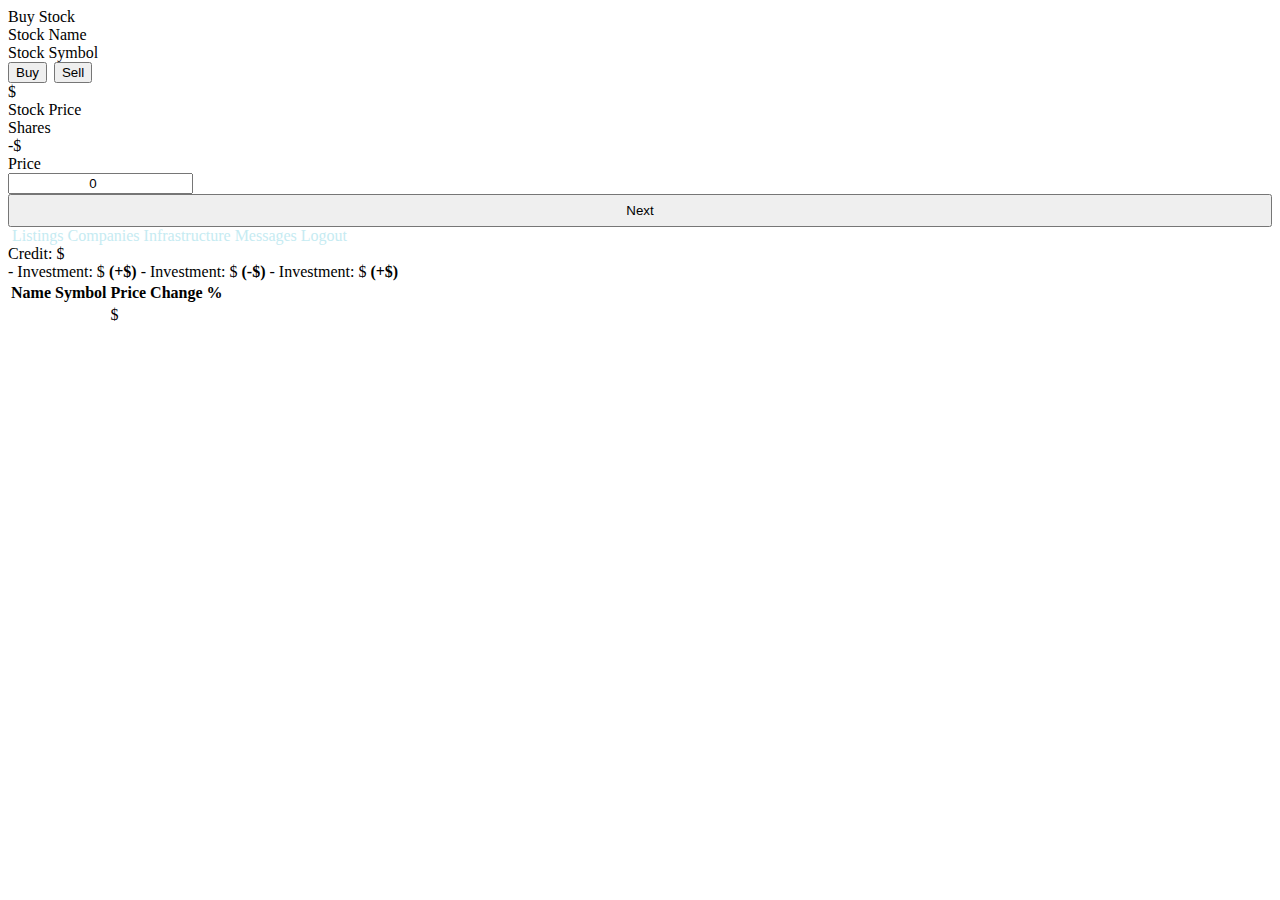
==== src/main/resources/templates/game/index.html @ 48ca1c6e "Updated Price Functions" ====
<!DOCTYPE html>
<html lang="en" xmlns:th="http://www.thymeleaf.org">
    <head>
        <meta charset="UTF-8"/>
        <title>StockInc</title>
        <link th:href="@{/styles/main.css}" rel="stylesheet"/>
    </head>
    
    <body class="background-container">
        <!-- Offscreen Menu -->
        <div class="offscreen-menu">
            <div class="offscreen-menu-header" id="offscreenMenuHeader">Buy Stock</div>
            <div class="offscreen-menu-subheader" id="stockListingName">Stock Name</div>

            <!-- Buy/Sell Screen 1 -->
            <div id="buySellScreen1">
                <span class="same-line" style="align-items: center;">
                    <div class="offscreen-menu-item" id="stockListingSymbol">Stock Symbol</div>
                    <div class="same-line offscreen-menu-item" style="justify-content: center;">
                        <a style="padding-right: 3px;"><button type="button" th:onclick="toggleBuyButton()" class="button button-green" id="toggleBuyButton">Buy</button></a>
                        <a><button type="button" th:attr="onclick=|toggleSellButton()|" class="button button-red-inactive" id="toggleSellButton">Sell</button></a>
                    </div>
                </span>
                <span class="same-line" style="margin-top: 5px; margin-bottom: 5px;">
                    <div class="same-line offscreen-menu-item" style="justify-content: center;">
                        <div>$</div>
                        <div id="stockListingPrice">Stock Price</div>
                    </div>
                    <div class="offscreen-menu-item">Shares</div>
                </span>
                <span class="same-line" style="margin-bottom: 5px; align-items: center;">
                    <div class="same-line offscreen-menu-item red" id="buySellPriceLine" style="justify-content: center;">
                        <div id="buySellPriceSymbol">-$</div>
                        <div id="buySellPrice">Price</div>
                    </div>
                    <div class="offscreen-menu-item"><input type="number" size="4" value=0 min=0 oninput="validity.valid||(value='');" class="text-field-large" style="text-align: center;" id="inputStockQuantity"></div>
                </span>
                <button th:onclick="toggleConfirmScreen(2)" class="button" style="width: 100%; padding-top: 7px; padding-bottom: 7px;">Next</button>
            </div>

            <!-- Buy/Sell Screen 2 -->
            <div id="buySellScreen2" style="display: none;">
                <span class="same-line">
                    <div class="offscreen-menu-item">Total</div>
                    <div class="offscreen-menu-item">Shares</div>
                </span>
                <span class="same-line" style="margin-top: 5px; margin-bottom: 5px;">
                    <div class="same-line offscreen-menu-item red" id="buySellPriceLine2" style="justify-content: center;">
                        <div id="buySellPriceSymbol2">-$</div>
                        <div id="totalBuySellPrice">Total Price</div>
                    </div>
                    <div class="offscreen-menu-item" id="totalBuySellShares">Total Shares</div>
                </span>
                <a href="#" th:onclick="toggleConfirmScreen(1)" class="amend-offer-text"><< Amend Offer</a>
                
                <!-- Buy Form -->
                <div id="buyForm">
                    <form th:action="0" method="get" id="buyStockForm">
                        <input type="hidden" th:value="0" name="amountString" id="buyStockAmount"/>
                        <button type="submit" class="button" style="width: 100%; padding-top: 7px; padding-bottom: 7px;">Buy</button>
                    </form>
                </div>
                
                <!-- Sell Form -->
                <div id="sellForm" style="display: none;">
                    <form th:action="0" method="get" id="sellStockForm">
                        <input type="hidden" th:value="0" name="amountString" id="sellStockAmount"/>
                        <button type="submit" class="button" style="width: 100%; padding-top: 7px; padding-bottom: 7px;">Sell</button>
                    </form>
                </div>
            </div>
        </div>

        <!-- Navbar -->
        <div class="nav-bar">
            <a th:href="@{/index}"><img th:src="@{/images/Logo.png}"/></a>
            <span class="nav-bar-item"><a th:href="@{/index}" style="color: #C6EBF2;">Listings</a></span>
            <span class="nav-bar-item"><a th:href="@{/groups}" style="color: #C6EBF2;">Companies</a></span>
            <span class="nav-bar-item"><a th:href="@{/infrastructure}" style="color: #C6EBF2;">Infrastructure</a></span>
            <span class="nav-bar-item"><a th:href="@{/messages}" style="color: #C6EBF2;">Messages</a></span>
            <span class="nav-bar-item nav-bar-item-end"><a th:href="@{/logout}" style="color: #C6EBF2;">Logout</a></span>
        </div>
        <span class="same-line nav-bar-user-data">
            <div>Credit: $<span th:text="${userCreditsString}"></span></div>
            <div style="width: 5px;"></div>
            <div>
                <span th:with="userName=${userName}" th:if="${accountService.getGainLoss(userName)} &gt; 0">
                    - Investment: $<span th:with="userName=${userName}" th:text="${accountService.getTotalInvestmentString(userName)}"></span>
                    <span class="green" style="font-weight: bold;">
                        (+$<span th:with="userName=${userName}" th:text="${accountService.getGainLossString(userName)}"></span>)
                    </span>
                </span>
                <span th:with="userName=${userName}" th:if="${accountService.getGainLoss(userName)} &lt; 0">
                    - Investment: $<span th:with="userName=${userName}" th:text="${accountService.getTotalInvestmentString(userName)}"></span>
                    <span class="red" style="font-weight: bold;">
                        (-$<span th:with="userName=${userName}" th:text="${accountService.getGainLossString(userName)}"></span>)
                    </span>
                </span>
                <span th:with="userName=${userName}" th:if="${accountService.getGainLoss(userName)} == 0">
                    - Investment: $<span th:with="userName=${userName}" th:text="${accountService.getTotalInvestmentString(userName)}"></span>
                    <span style="font-weight: bold;">
                        (+$<span th:with="userName=${userName}" th:text="${accountService.getGainLossString(userName)}"></span>)
                    </span>
                </span>
            </div>
        </span>

        <!-- Stock Listing Table -->
        <div>
            <table class="table">
                <thead class="table-head">
                    <tr>
                        <th class="table-head-0">Name</th>
                        <th class="table-head-1">Symbol</th>
                        <th class="table-head-2">Price</th>
                        <th class="table-head-3">Change %</th>
                    </tr>
                </thead>
                <tbody>
                    <tr th:each="stockListing : ${stockListings}" class="table-row" th:attr="onclick=|clickStockListing('${stockListing.name}', '${stockListing.symbol}', '${stockListing.getPrice}', '${ownedStockString}', '${userCredits}')|">
                        <td class="table-column-0"><span th:text="${stockListing.name}"></span></td>
                        <td class="table-column-1"><span th:text="${stockListing.symbol}"></span></td>
                        <td>$<span th:text="${stockListing.getPriceString}"></span></td>
    
                        <td class="table-column-3">
                            <span th:if="${stockListing.getPriceChangePercent} &gt; 0">
                                <span th:text="'+' + ${stockListing.getPriceChangePercentString} + '%'" class="green"></span>
                            </span>
                            <span th:if="${stockListing.getPriceChangePercent} &lt; 0">
                                <span th:text="${stockListing.getPriceChangePercentString} + '%'" class="red"></span>
                            </span>
                            <span th:if="${stockListing.getPriceChangePercent} == 0">
                                <span th:text="${stockListing.getPriceChangePercentString} + '%'"></span>
                            </span>
                        </td>
                    </tr>
                </tbody>
            </table>
        </div>

        <script type="text/javascript" src="js/offscreenMenuListing.js"></script>
    </body>
</html>
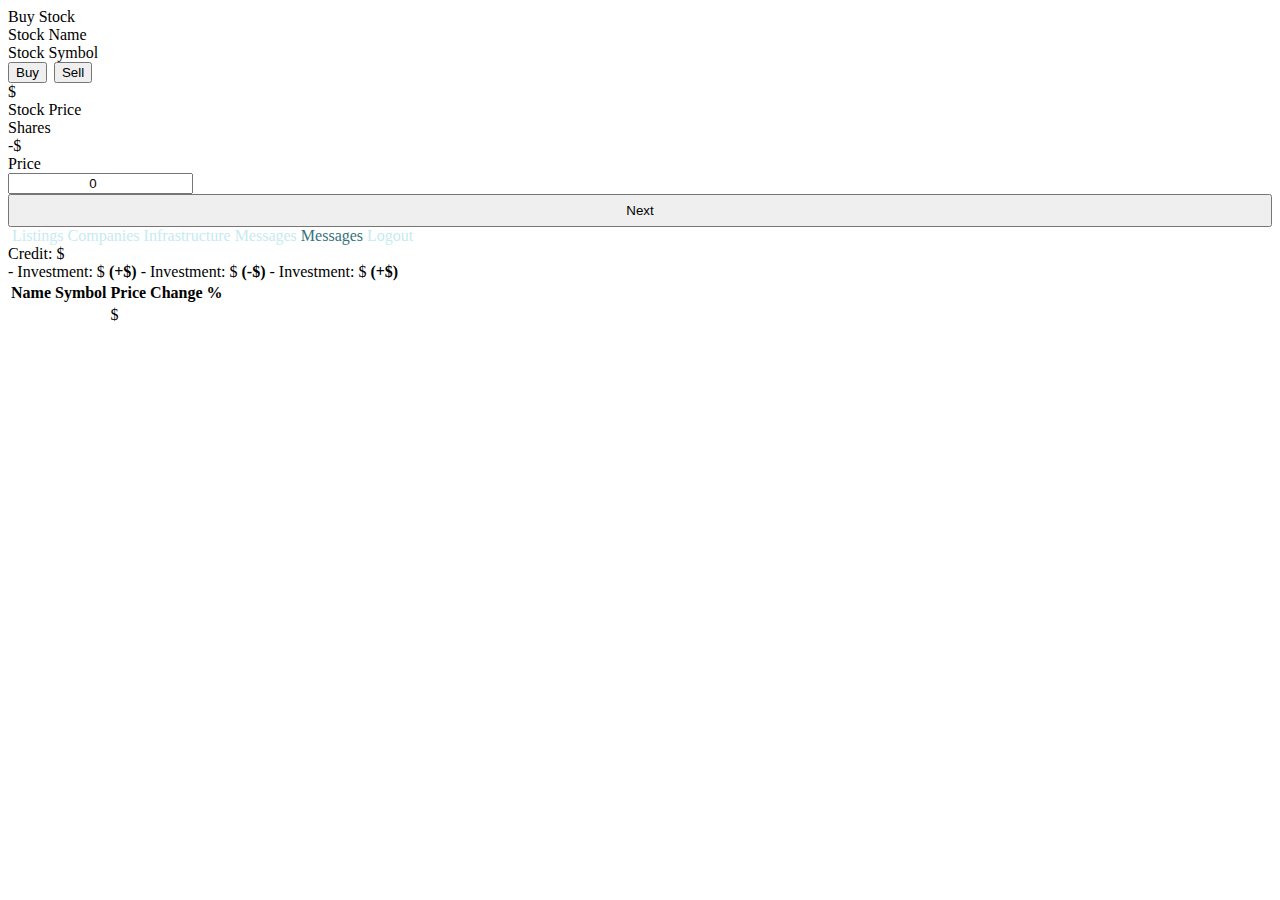
==== commit 5fbcffca: "Ajax Messages" ====
--- a/src/main/resources/templates/game/index.html
+++ b/src/main/resources/templates/game/index.html
@@ -77,7 +77,12 @@
             <span class="nav-bar-item"><a th:href="@{/index}" style="color: #C6EBF2;">Listings</a></span>
             <span class="nav-bar-item"><a th:href="@{/groups}" style="color: #C6EBF2;">Companies</a></span>
             <span class="nav-bar-item"><a th:href="@{/infrastructure}" style="color: #C6EBF2;">Infrastructure</a></span>
-            <span class="nav-bar-item"><a th:href="@{/messages}" style="color: #C6EBF2;">Messages</a></span>
+            <span th:with="userName=${userName}" th:if="${accountService.unreadMessagesCheck(userName)} == false" class="nav-bar-item">
+                <a th:href="@{/messages}" style="color: #C6EBF2;">Messages</a>
+            </span>
+            <span th:with="userName=${userName}" th:if="${accountService.unreadMessagesCheck(userName)} == true" class="nav-bar-item">
+                <a th:href="@{/messages}" style="color: #34737D;">Messages</a>
+            </span>
             <span class="nav-bar-item nav-bar-item-end"><a th:href="@{/logout}" style="color: #C6EBF2;">Logout</a></span>
         </div>
         <span class="same-line nav-bar-user-data">
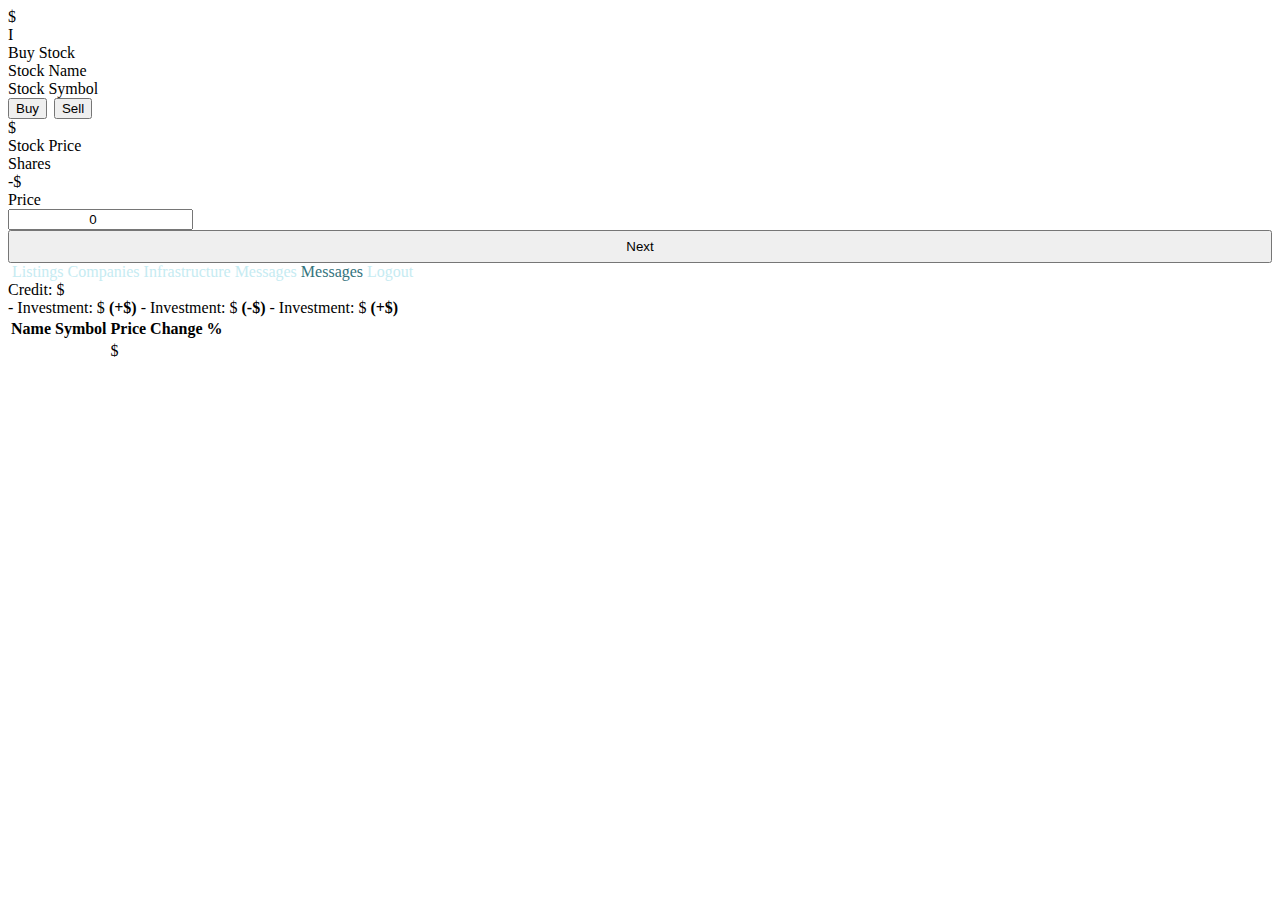
==== commit b15a0688: "Influence Stock Tab HTML/Javascript" ====
--- a/src/main/resources/templates/game/index.html
+++ b/src/main/resources/templates/game/index.html
@@ -8,66 +8,103 @@
     
     <body class="background-container">
         <!-- Offscreen Menu -->
-        <div class="offscreen-menu">
-            <div class="offscreen-menu-header" id="offscreenMenuHeader">Buy Stock</div>
-            <div class="offscreen-menu-subheader" id="stockListingName">Stock Name</div>
+        <div class="same-line offscreen-menu">
+            <div class="offscreen-menu-tabs">
+                <div class="offscreen-menu-tab" th:attr="onclick=|clickTab('tabBuySell', '${availableInfluencerCount}')|">$</div>
+                <div class="offscreen-menu-tab" th:attr="onclick=|clickTab('tabInfluence', '${availableInfluencerCount}')|">I</div>
+            </div>
 
-            <!-- Buy/Sell Screen 1 -->
-            <div id="buySellScreen1">
+            <!-- Buy/Sell Stocks -->
+            <div class="offscreen-menu-screen" id="tabBuySell" name="offscreenMenuTab" style="width: 100%;">
+                <div class="offscreen-menu-header" id="offscreenMenuHeader">Buy Stock</div>
+                <div class="offscreen-menu-subheader" name="stockListingName">Stock Name</div>
+
+                <!-- Buy/Sell Screen 1 -->
+                <div id="buySellScreen1">
+                    <span class="same-line" style="align-items: center;">
+                        <div class="offscreen-menu-item" id="stockListingSymbol">Stock Symbol</div>
+                        <div class="same-line offscreen-menu-item" style="justify-content: center;">
+                            <a style="padding-right: 3px;"><button type="button" th:onclick="toggleBuyButton()" class="button button-green" id="toggleBuyButton">Buy</button></a>
+                            <a><button type="button" th:attr="onclick=|toggleSellButton()|" class="button button-red-inactive" id="toggleSellButton">Sell</button></a>
+                        </div>
+                    </span>
+                    <span class="same-line" style="margin-top: 5px; margin-bottom: 5px;">
+                        <div class="same-line offscreen-menu-item" style="justify-content: center;">
+                            <div>$</div>
+                            <div id="stockListingPrice">Stock Price</div>
+                        </div>
+                        <div class="offscreen-menu-item">Shares</div>
+                    </span>
+                    <span class="same-line" style="margin-bottom: 5px; align-items: center;">
+                        <div class="same-line offscreen-menu-item red" id="buySellPriceLine" style="justify-content: center;">
+                            <div id="buySellPriceSymbol">-$</div>
+                            <div id="buySellPrice">Price</div>
+                        </div>
+                        <div class="offscreen-menu-item"><input type="number" size="4" value=0 min=0 oninput="validity.valid||(value='');" class="text-field-large" style="text-align: center;" id="inputStockQuantity"></div>
+                    </span>
+                    <button th:onclick="toggleConfirmScreen(2)" class="button" style="width: 100%; padding-top: 7px; padding-bottom: 7px;">Next</button>
+                </div>
+
+                <!-- Buy/Sell Screen 2 -->
+                <div id="buySellScreen2" style="display: none;">
+                    <span class="same-line">
+                        <div class="offscreen-menu-item">Total</div>
+                        <div class="offscreen-menu-item">Shares</div>
+                    </span>
+                    <span class="same-line" style="margin-top: 5px; margin-bottom: 5px;">
+                        <div class="same-line offscreen-menu-item red" id="buySellPriceLine2" style="justify-content: center;">
+                            <div id="buySellPriceSymbol2">-$</div>
+                            <div id="totalBuySellPrice">Total Price</div>
+                        </div>
+                        <div class="offscreen-menu-item" id="totalBuySellShares">Total Shares</div>
+                    </span>
+                    <a href="#" th:onclick="toggleConfirmScreen(1)" class="amend-offer-text"><< Amend Offer</a>
+                    
+                    <!-- Buy Form -->
+                    <div id="buyForm">
+                        <form th:action="0" method="get" id="buyStockForm">
+                            <input type="hidden" th:value="0" name="amountString" id="buyStockAmount"/>
+                            <button type="submit" class="button" style="width: 100%; padding-top: 7px; padding-bottom: 7px;">Buy</button>
+                        </form>
+                    </div>
+                    
+                    <!-- Sell Form -->
+                    <div id="sellForm" style="display: none;">
+                        <form th:action="0" method="get" id="sellStockForm">
+                            <input type="hidden" th:value="0" name="amountString" id="sellStockAmount"/>
+                            <button type="submit" class="button" style="width: 100%; padding-top: 7px; padding-bottom: 7px;">Sell</button>
+                        </form>
+                    </div>
+                </div>
+            </div>
+
+            <!-- Influence Tab -->
+            <div class="offscreen-menu-screen" id="tabInfluence" name="offscreenMenuTab" style="display: none; width: 100%;">
+                <div class="offscreen-menu-header">Influence Stock</div>
+                <div class="offscreen-menu-subheader" name="stockListingName">Stock Name</div>
+
                 <span class="same-line" style="align-items: center;">
-                    <div class="offscreen-menu-item" id="stockListingSymbol">Stock Symbol</div>
+                    <div class="offscreen-menu-item">Influence Direction</div>
                     <div class="same-line offscreen-menu-item" style="justify-content: center;">
-                        <a style="padding-right: 3px;"><button type="button" th:onclick="toggleBuyButton()" class="button button-green" id="toggleBuyButton">Buy</button></a>
-                        <a><button type="button" th:attr="onclick=|toggleSellButton()|" class="button button-red-inactive" id="toggleSellButton">Sell</button></a>
+                        <a style="padding-right: 3px;"><button type="button" class="button button-green" th:attr="onclick=|toggleInfluenceUpButton()|" id="toggleInfluenceUpButton" style="padding-left: 7px; padding-right: 7px;">+</button></a>
+                        <a><button type="button" class="button button-red-inactive" th:attr="onclick=|toggleInfluenceDownButton()|" id="toggleInfluenceDownButton" style="padding-left: 9px; padding-right: 9px;">-</button></a>
                     </div>
                 </span>
                 <span class="same-line" style="margin-top: 5px; margin-bottom: 5px;">
-                    <div class="same-line offscreen-menu-item" style="justify-content: center;">
-                        <div>$</div>
-                        <div id="stockListingPrice">Stock Price</div>
-                    </div>
-                    <div class="offscreen-menu-item">Shares</div>
+                    <div class="same-line offscreen-menu-item" style="justify-content: center;">Available:</div>
+                    <div class="offscreen-menu-item" id="availableInfluencerCount">Available #</div>
                 </span>
-                <span class="same-line" style="margin-bottom: 5px; align-items: center;">
-                    <div class="same-line offscreen-menu-item red" id="buySellPriceLine" style="justify-content: center;">
-                        <div id="buySellPriceSymbol">-$</div>
-                        <div id="buySellPrice">Price</div>
-                    </div>
-                    <div class="offscreen-menu-item"><input type="number" size="4" value=0 min=0 oninput="validity.valid||(value='');" class="text-field-large" style="text-align: center;" id="inputStockQuantity"></div>
-                </span>
-                <button th:onclick="toggleConfirmScreen(2)" class="button" style="width: 100%; padding-top: 7px; padding-bottom: 7px;">Next</button>
-            </div>
-
-            <!-- Buy/Sell Screen 2 -->
-            <div id="buySellScreen2" style="display: none;">
-                <span class="same-line">
-                    <div class="offscreen-menu-item">Total</div>
-                    <div class="offscreen-menu-item">Shares</div>
-                </span>
-                <span class="same-line" style="margin-top: 5px; margin-bottom: 5px;">
-                    <div class="same-line offscreen-menu-item red" id="buySellPriceLine2" style="justify-content: center;">
-                        <div id="buySellPriceSymbol2">-$</div>
-                        <div id="totalBuySellPrice">Total Price</div>
-                    </div>
-                    <div class="offscreen-menu-item" id="totalBuySellShares">Total Shares</div>
-                </span>
-                <a href="#" th:onclick="toggleConfirmScreen(1)" class="amend-offer-text"><< Amend Offer</a>
-                
-                <!-- Buy Form -->
-                <div id="buyForm">
-                    <form th:action="0" method="get" id="buyStockForm">
-                        <input type="hidden" th:value="0" name="amountString" id="buyStockAmount"/>
-                        <button type="submit" class="button" style="width: 100%; padding-top: 7px; padding-bottom: 7px;">Buy</button>
-                    </form>
-                </div>
-                
-                <!-- Sell Form -->
-                <div id="sellForm" style="display: none;">
-                    <form th:action="0" method="get" id="sellStockForm">
-                        <input type="hidden" th:value="0" name="amountString" id="sellStockAmount"/>
-                        <button type="submit" class="button" style="width: 100%; padding-top: 7px; padding-bottom: 7px;">Sell</button>
-                    </form>
-                </div>
+                <form th:action="0" method="get" id="influenceStockForm">
+                    <span class="same-line" style="margin-bottom: 5px; align-items: center;">
+                        <div class="same-line offscreen-menu-item" style="justify-content: center;">
+                        </div>
+                        <div class="offscreen-menu-item">
+                            <input type="hidden" id="influenceDirection" name="influenceDirection">
+                            <input type="number" size="4" value=0 min=0 oninput="validity.valid||(value='');" class="text-field-large" style="text-align: center;" name="amountString">
+                        </div>
+                    </span>
+                    <button type="submit" class="button" style="width: 100%; padding-top: 7px; padding-bottom: 7px;">Influence</button>
+                </form>
             </div>
         </div>
 
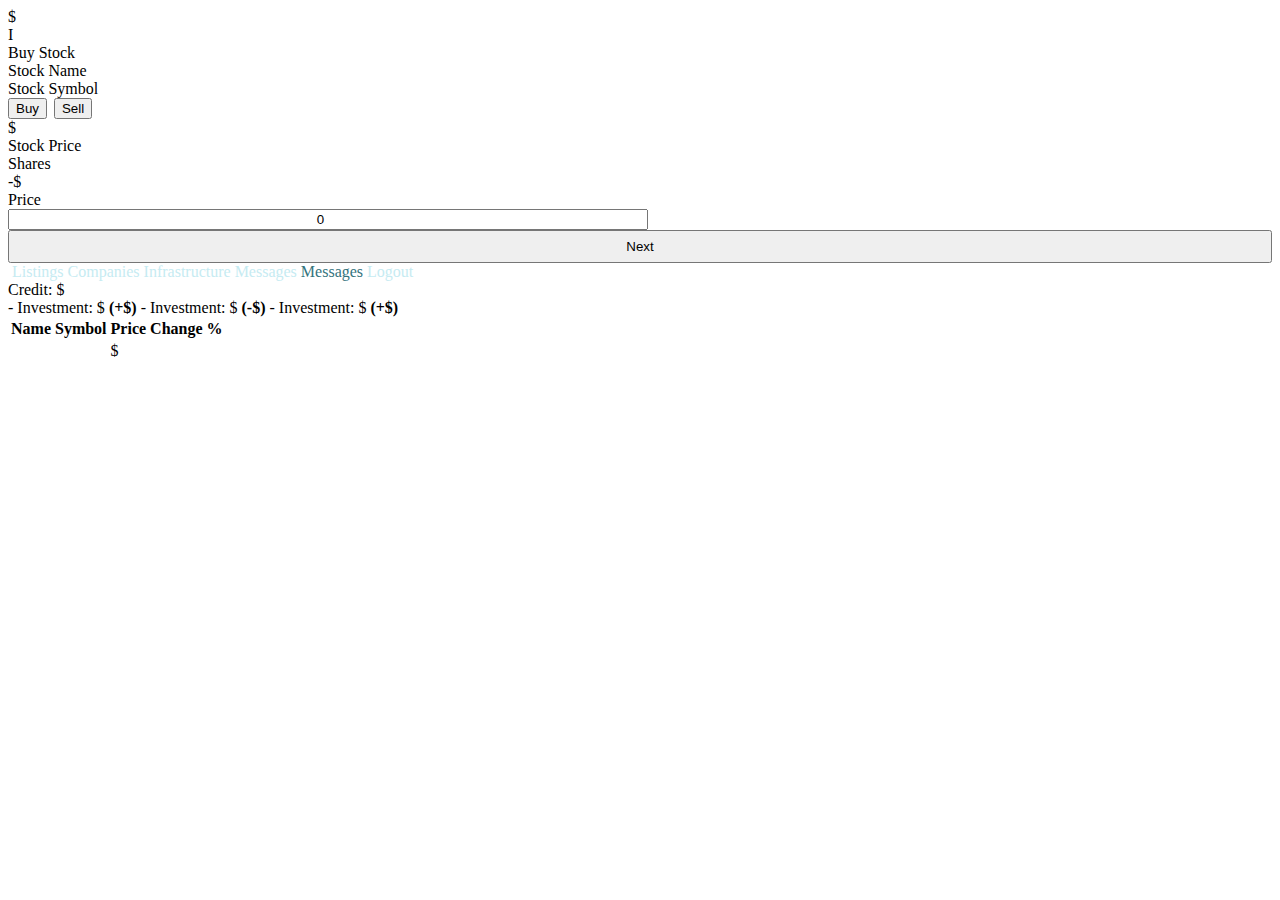
==== commit f36f0e43: "Influence Stock Logic" ====
--- a/src/main/resources/templates/game/index.html
+++ b/src/main/resources/templates/game/index.html
@@ -40,7 +40,7 @@
                             <div id="buySellPriceSymbol">-$</div>
                             <div id="buySellPrice">Price</div>
                         </div>
-                        <div class="offscreen-menu-item"><input type="number" size="4" value=0 min=0 oninput="validity.valid||(value='');" class="text-field-large" style="text-align: center;" id="inputStockQuantity"></div>
+                        <div class="offscreen-menu-item"><input type="number" size="4" value=0 min=0 oninput="validity.valid||(value='');" class="text-field-large" style="text-align: center; width: 50%;" id="inputStockQuantity"></div>
                     </span>
                     <button th:onclick="toggleConfirmScreen(2)" class="button" style="width: 100%; padding-top: 7px; padding-bottom: 7px;">Next</button>
                 </div>
@@ -90,17 +90,12 @@
                         <a><button type="button" class="button button-red-inactive" th:attr="onclick=|toggleInfluenceDownButton()|" id="toggleInfluenceDownButton" style="padding-left: 9px; padding-right: 9px;">-</button></a>
                     </div>
                 </span>
-                <span class="same-line" style="margin-top: 5px; margin-bottom: 5px;">
-                    <div class="same-line offscreen-menu-item" style="justify-content: center;">Available:</div>
-                    <div class="offscreen-menu-item" id="availableInfluencerCount">Available #</div>
-                </span>
                 <form th:action="0" method="get" id="influenceStockForm">
-                    <span class="same-line" style="margin-bottom: 5px; align-items: center;">
-                        <div class="same-line offscreen-menu-item" style="justify-content: center;">
-                        </div>
+                    <span class="same-line" style="margin-top: 5px; margin-bottom: 5px;">
+                        <div class="offscreen-menu-item" id="availableInfluencerCount">Available #</div>
                         <div class="offscreen-menu-item">
                             <input type="hidden" id="influenceDirection" name="influenceDirection">
-                            <input type="number" size="4" value=0 min=0 oninput="validity.valid||(value='');" class="text-field-large" style="text-align: center;" name="amountString">
+                            <input type="number" size="4" value=0 min=0 oninput="validity.valid||(value='');" class="text-field-large" style="text-align: center; width: 50%;" name="amountString">
                         </div>
                     </span>
                     <button type="submit" class="button" style="width: 100%; padding-top: 7px; padding-bottom: 7px;">Influence</button>
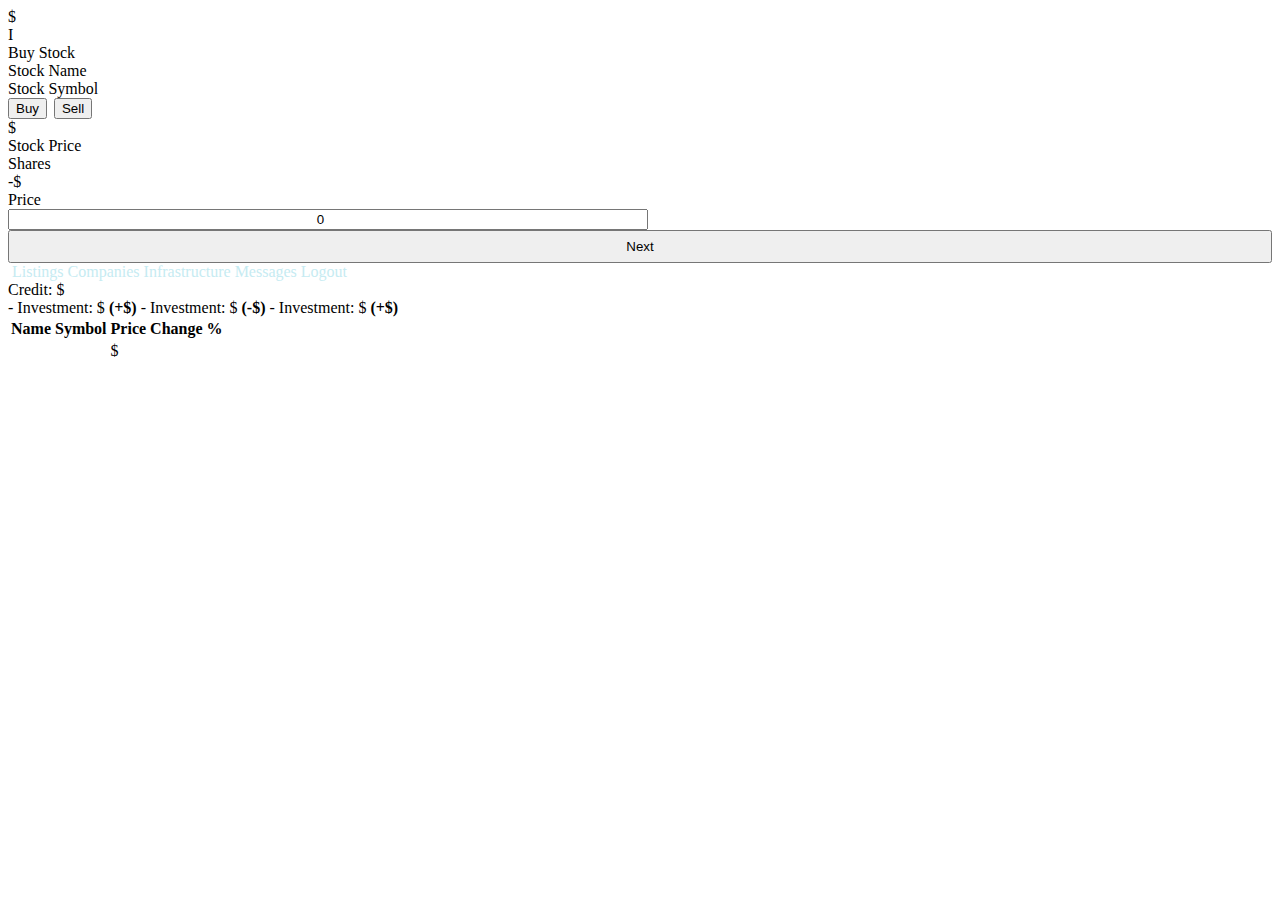
==== commit e8bee8dc: "Delete All Messages Button & Disable Hack Button" ====
--- a/src/main/resources/templates/game/index.html
+++ b/src/main/resources/templates/game/index.html
@@ -95,7 +95,7 @@
                         <div class="offscreen-menu-item" id="availableInfluencerCount">Available #</div>
                         <div class="offscreen-menu-item">
                             <input type="hidden" id="influenceDirection" name="influenceDirection">
-                            <input type="number" size="4" value=0 min=0 oninput="validity.valid||(value='');" class="text-field-large" style="text-align: center; width: 50%;" name="amountString">
+                            <input type="number" size="4" value=0 min=0 oninput="validity.valid||(value='');" class="text-field-large" style="text-align: center; width: 50%;" id="influencerAmountInput" name="amountString">
                         </div>
                     </span>
                     <button type="submit" class="button" style="width: 100%; padding-top: 7px; padding-bottom: 7px;">Influence</button>
@@ -109,11 +109,11 @@
             <span class="nav-bar-item"><a th:href="@{/index}" style="color: #C6EBF2;">Listings</a></span>
             <span class="nav-bar-item"><a th:href="@{/groups}" style="color: #C6EBF2;">Companies</a></span>
             <span class="nav-bar-item"><a th:href="@{/infrastructure}" style="color: #C6EBF2;">Infrastructure</a></span>
-            <span th:with="userName=${userName}" th:if="${accountService.unreadMessagesCheck(userName)} == false" class="nav-bar-item">
+            <span th:with="userName=${userName}" th:if="${accountService.getUnreadMessageCount(userName)} == 0" class="nav-bar-item">
                 <a th:href="@{/messages}" style="color: #C6EBF2;">Messages</a>
             </span>
-            <span th:with="userName=${userName}" th:if="${accountService.unreadMessagesCheck(userName)} == true" class="nav-bar-item">
-                <a th:href="@{/messages}" style="color: #34737D;">Messages</a>
+            <span th:with="userName=${userName}" th:if="${accountService.getUnreadMessageCount(userName)} &gt; 0" class="nav-bar-item">
+                <a th:with="userName=${userName}" th:text="'Messages (' + ${accountService.getUnreadMessageCount(userName)} + ')'" th:href="@{/messages}" style="color: #34737D; white-space: nowrap;"></a>
             </span>
             <span class="nav-bar-item nav-bar-item-end"><a th:href="@{/logout}" style="color: #C6EBF2;">Logout</a></span>
         </div>
@@ -140,6 +140,12 @@
                     </span>
                 </span>
             </div>
+        </span>
+        <span th:if="${hackTarget} != null" class="same-line nav-bar-hack-attack">
+            <div th:text="'Hacking: ' + ${hackTarget.targetGroupSymbol} + ' -'" style="padding-right: 3px;"></div>
+            <div th:text="${hackTarget.hackTimeLength}" id="hackTimeLength" style="display: none;"></div>
+            <div th:text="${hackTarget.startTime}" id="hackTime" style="display: none;"></div>
+            <div id="hackTimeField"></div>
         </span>
 
         <!-- Stock Listing Table -->
@@ -176,5 +182,6 @@
         </div>
 
         <script type="text/javascript" src="js/offscreenMenuListing.js"></script>
+        <script type="text/javascript" src="js/hackTargetCountdown.js"></script>
     </body>
 </html>